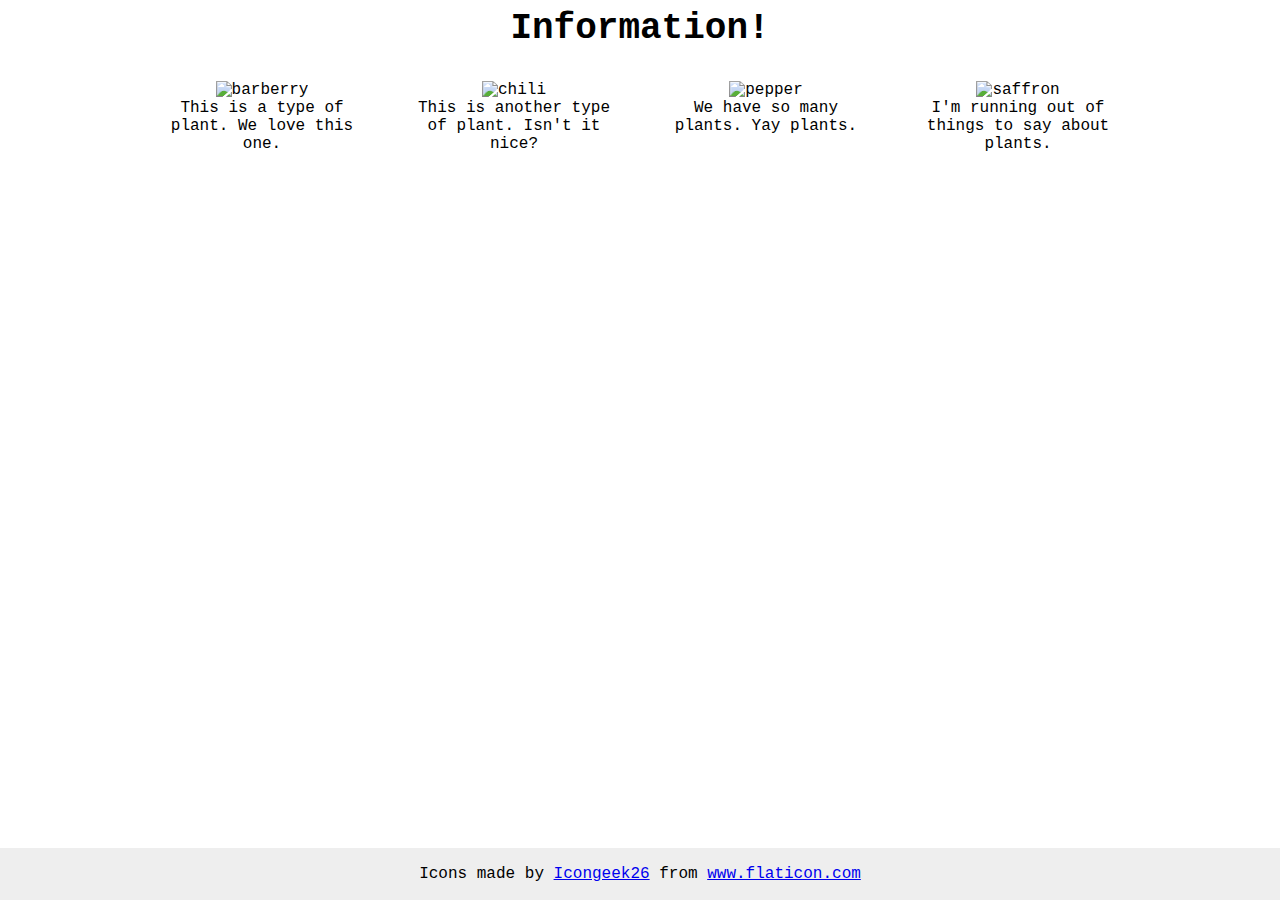
==== foundations/flex/04-flex-information/index.html @ 3fb224b8 "Completed 04-flex-information exercises" ====
<!DOCTYPE html>
<html lang="en">
  <head>
    <meta charset="UTF-8">
    <meta http-equiv="X-UA-Compatible" content="IE=edge">
    <meta name="viewport" content="width=device-width, initial-scale=1.0">
    <title>Information</title>
    <link rel="stylesheet" href="style.css">
  </head>
  <body>
    <div class="title">Information!</div>
    <div class="plants">
      <div class="info">
        <img src="./images/barberry.png" alt="barberry">
        <div class="text">This is a type of plant. We love this one.</div>
      </div>

      <div class="info">
        <img src="./images/chilli.png" alt="chili">
        <div class="text">This is another type of plant. Isn't it nice?</div>
      </div>

      <div class="info">
        <img src="./images/pepper.png" alt="pepper">
        <div class="text">We have so many plants. Yay plants.</div>
      </div>
      
      <div class="info">
        <img src="./images/saffron.png" alt="saffron">
        <div class="text">I'm running out of things to say about plants.</div>
      </div>
    </div>
    <!-- disregard this section, it's here to give attribution to the creator of these icons -->
    <div class="footer">
      <div>Icons made by <a href="https://www.flaticon.com/authors/icongeek26" title="Icongeek26">Icongeek26</a> from <a href="https://www.flaticon.com/" title="Flaticon">www.flaticon.com</a></div>
    </div>
  </body>
</html>
---- foundations/flex/04-flex-information/style.css ----
body {
  font-family: 'Courier New', Courier, monospace;
}

img {
  width: 100px;
  height: 100px;
}

.title {
  font-size: 36px;
  font-weight: 900;
  display: flex;
  justify-content: center;
  margin-bottom: 32px;
}

.plants {
  display: flex;
  justify-content: center;
  gap: 52px;
}

.info {
  flex-wrap: wrap;
  flex-basis: 200px;
  justify-items: center;
  text-align: center;
}

/* do not edit this footer */
.footer {
  position: fixed;
  bottom: 0;
  left: 0;
  right: 0;
  height: 52px;
  display: flex;
  align-items: center;
  justify-content: center;
  background: #eee;
}
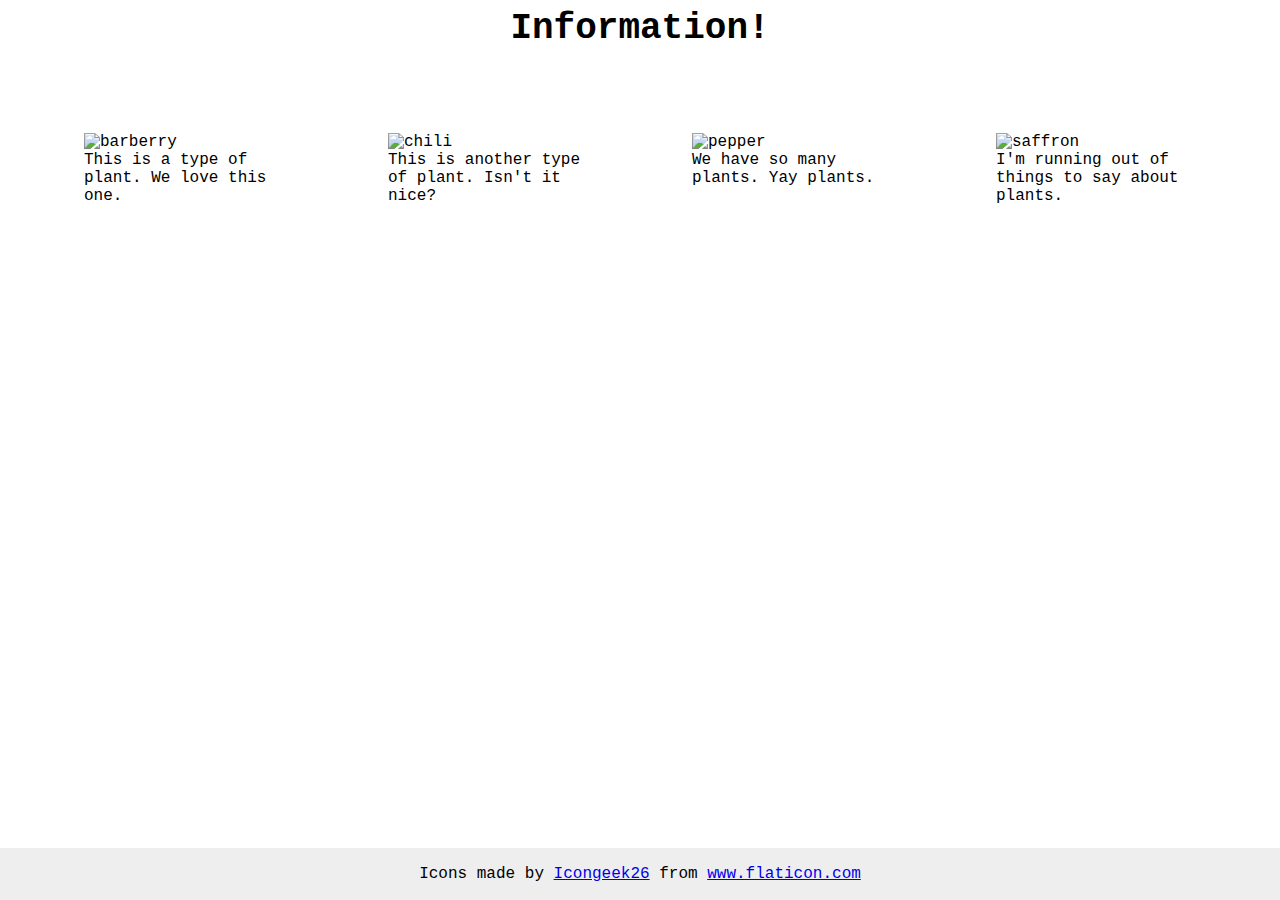
==== commit 5977491f: "Completed exercise 05-flex-modal" ====
--- a/foundations/flex/04-flex-information/index.html
+++ b/foundations/flex/04-flex-information/index.html
@@ -9,27 +9,25 @@
   </head>
   <body>
     <div class="title">Information!</div>
-    <div class="plants">
+    <div class="flowers">
       <div class="info">
         <img src="./images/barberry.png" alt="barberry">
         <div class="text">This is a type of plant. We love this one.</div>
       </div>
-
       <div class="info">
         <img src="./images/chilli.png" alt="chili">
         <div class="text">This is another type of plant. Isn't it nice?</div>
       </div>
-
-      <div class="info">
+        <div class="info">
         <img src="./images/pepper.png" alt="pepper">
         <div class="text">We have so many plants. Yay plants.</div>
       </div>
-      
       <div class="info">
         <img src="./images/saffron.png" alt="saffron">
         <div class="text">I'm running out of things to say about plants.</div>
       </div>
     </div>
+
     <!-- disregard this section, it's here to give attribution to the creator of these icons -->
     <div class="footer">
       <div>Icons made by <a href="https://www.flaticon.com/authors/icongeek26" title="Icongeek26">Icongeek26</a> from <a href="https://www.flaticon.com/" title="Flaticon">www.flaticon.com</a></div>
--- a/foundations/flex/04-flex-information/style.css
+++ b/foundations/flex/04-flex-information/style.css
@@ -8,25 +8,26 @@
 }
 
 .title {
+  display: flex;
   font-size: 36px;
   font-weight: 900;
-  display: flex;
   justify-content: center;
   margin-bottom: 32px;
 }
 
-.plants {
+.flowers {
   display: flex;
   justify-content: center;
-  gap: 52px;
 }
 
 .info {
-  flex-wrap: wrap;
+  flex-direction: column;
+  align-items: center;
+  justify-content: center;
   flex-basis: 200px;
-  justify-items: center;
-  text-align: center;
+  margin: 52px;
 }
+
 
 /* do not edit this footer */
 .footer {
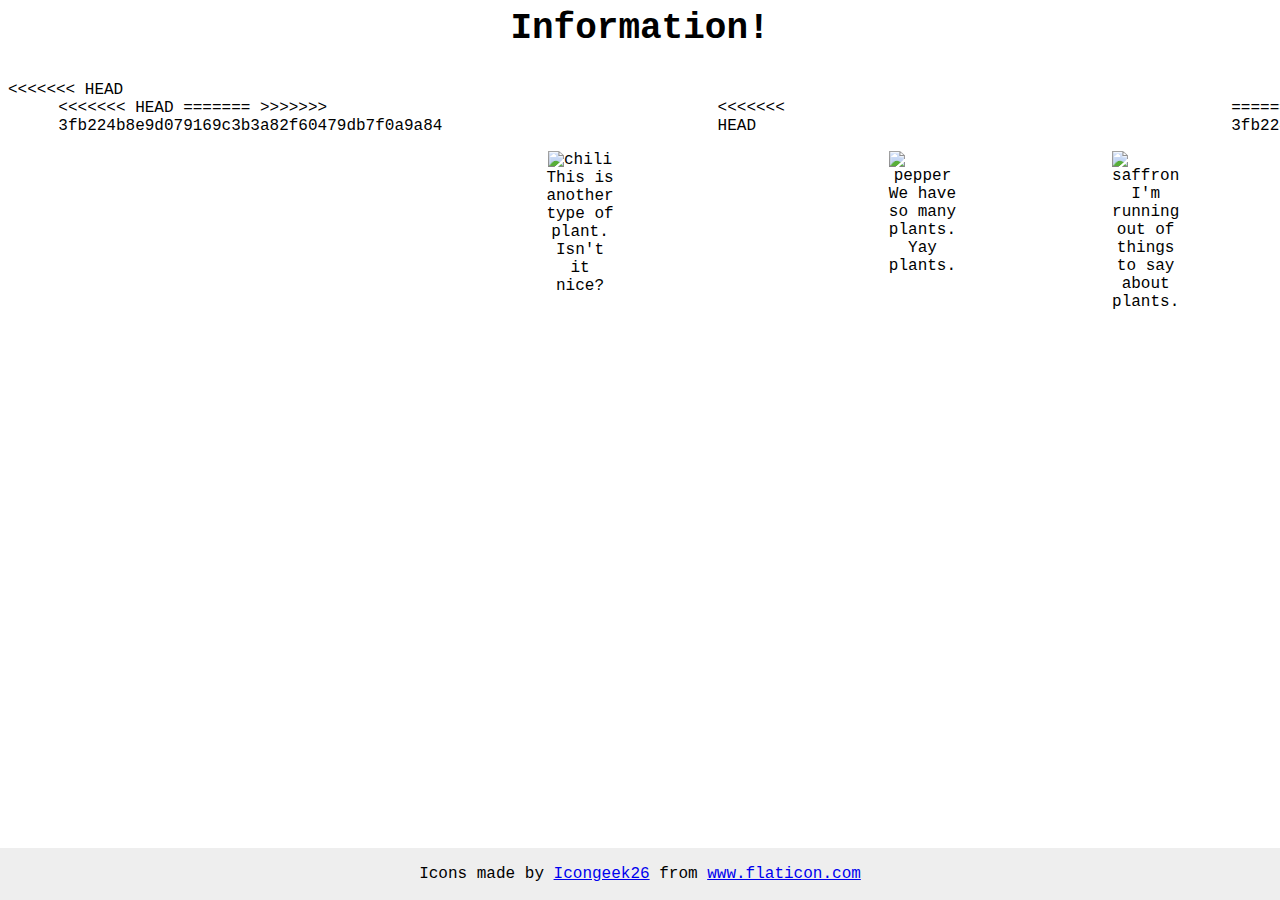
==== commit 094735d5: "Merge branch 'main' of github.com:dbanx/css-exercises" ====
--- a/foundations/flex/04-flex-information/index.html
+++ b/foundations/flex/04-flex-information/index.html
@@ -9,15 +9,24 @@
   </head>
   <body>
     <div class="title">Information!</div>
+<<<<<<< HEAD
     <div class="flowers">
+=======
+    <div class="plants">
+>>>>>>> 3fb224b8e9d079169c3b3a82f60479db7f0a9a84
       <div class="info">
         <img src="./images/barberry.png" alt="barberry">
         <div class="text">This is a type of plant. We love this one.</div>
       </div>
+<<<<<<< HEAD
+=======
+
+>>>>>>> 3fb224b8e9d079169c3b3a82f60479db7f0a9a84
       <div class="info">
         <img src="./images/chilli.png" alt="chili">
         <div class="text">This is another type of plant. Isn't it nice?</div>
       </div>
+<<<<<<< HEAD
         <div class="info">
         <img src="./images/pepper.png" alt="pepper">
         <div class="text">We have so many plants. Yay plants.</div>
@@ -27,7 +36,19 @@
         <div class="text">I'm running out of things to say about plants.</div>
       </div>
     </div>
+=======
+>>>>>>> 3fb224b8e9d079169c3b3a82f60479db7f0a9a84
 
+      <div class="info">
+        <img src="./images/pepper.png" alt="pepper">
+        <div class="text">We have so many plants. Yay plants.</div>
+      </div>
+      
+      <div class="info">
+        <img src="./images/saffron.png" alt="saffron">
+        <div class="text">I'm running out of things to say about plants.</div>
+      </div>
+    </div>
     <!-- disregard this section, it's here to give attribution to the creator of these icons -->
     <div class="footer">
       <div>Icons made by <a href="https://www.flaticon.com/authors/icongeek26" title="Icongeek26">Icongeek26</a> from <a href="https://www.flaticon.com/" title="Flaticon">www.flaticon.com</a></div>
--- a/foundations/flex/04-flex-information/style.css
+++ b/foundations/flex/04-flex-information/style.css
@@ -11,8 +11,27 @@
   display: flex;
   font-size: 36px;
   font-weight: 900;
+<<<<<<< HEAD
   justify-content: center;
   margin-bottom: 32px;
+=======
+  display: flex;
+  justify-content: center;
+  margin-bottom: 32px;
+}
+
+.plants {
+  display: flex;
+  justify-content: center;
+  gap: 52px;
+}
+
+.info {
+  flex-wrap: wrap;
+  flex-basis: 200px;
+  justify-items: center;
+  text-align: center;
+>>>>>>> 3fb224b8e9d079169c3b3a82f60479db7f0a9a84
 }
 
 .flowers {
